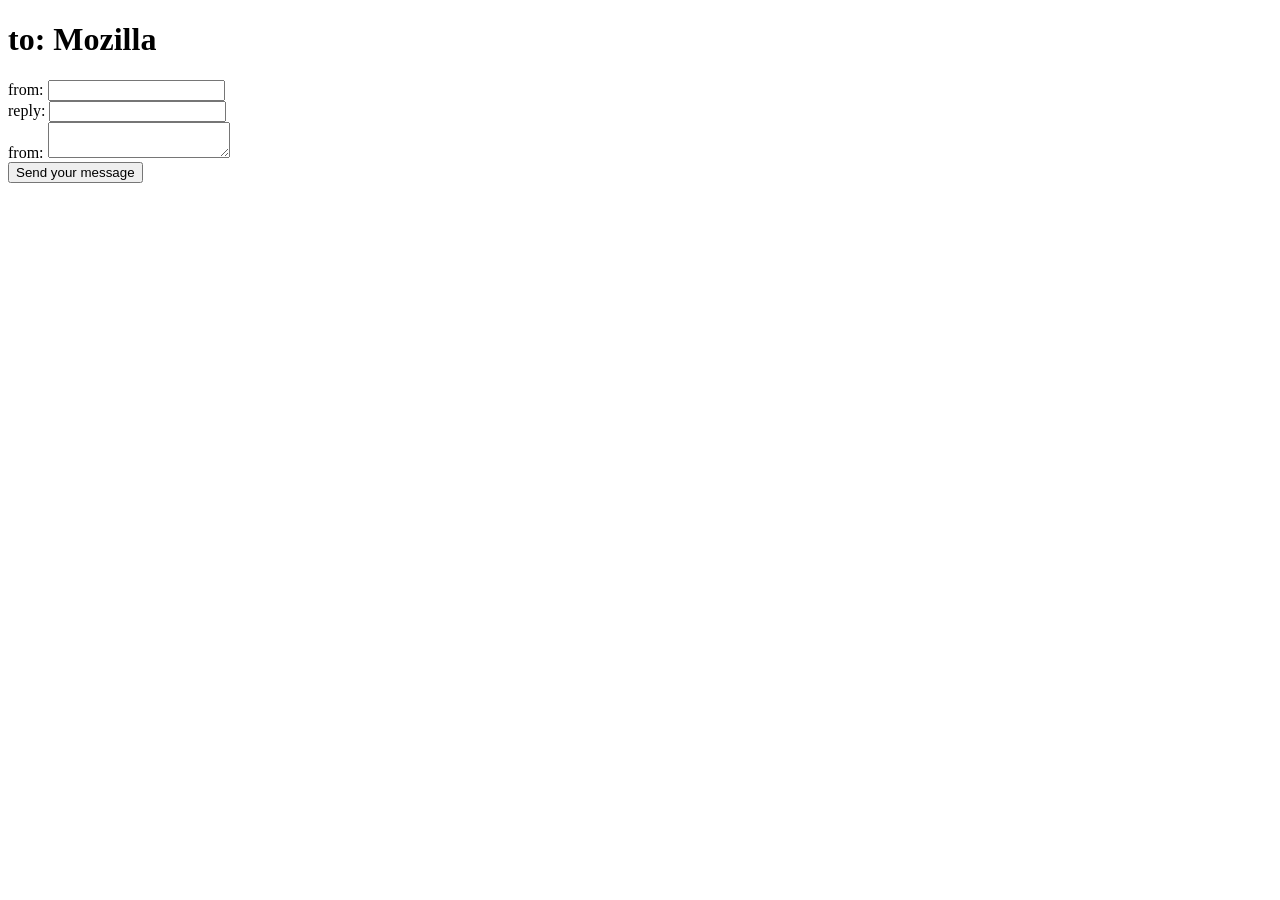
==== postcard/index.html @ 023f3743 "add html for form" ====
<!DOCTYPE html>
<html lang="en">
  <head>
    <meta charset="UTF-8" />
    <meta name="viewport" content="width=device-width, initial-scale=1.0" />
    <link rel="stylesheet" href="style.css" />
    <title>Document</title>
  </head>
  <body>
    <form action="https://httpbin.org/post" method="post">
      <h1>to: Mozilla</h1>
      <div id="from">
        <label for="name">from:</label>
        <input type="text" id="name" name="user_name" />
      </div>
    </form>
    <div id="reply">
      <label for="mail">reply:</label>
      <input type="email" id="mail" name="user_email" />
    </div>
    <div id="message">
      <label for="msg">from:</label>
      <textarea type="text" id="name" name="user_name"></textarea>
    </div>
    <div id="button">
      <button type="submit">Send your message</button>
    </div>
  </body>
</html>
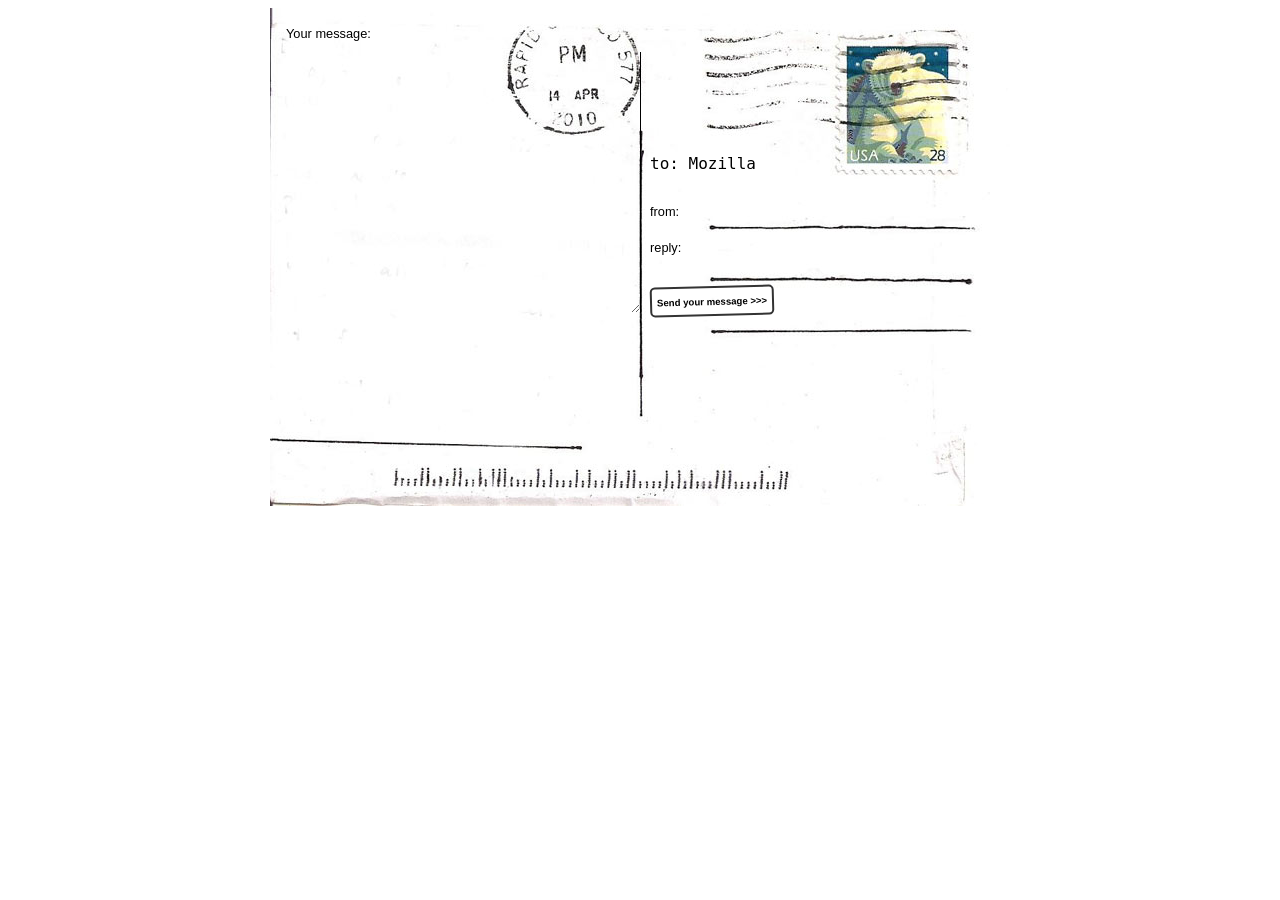
==== commit 0af2ba22: "final looks" ====
--- a/postcard/index.html
+++ b/postcard/index.html
@@ -13,17 +13,18 @@
         <label for="name">from:</label>
         <input type="text" id="name" name="user_name" />
       </div>
+
+      <div id="reply">
+        <label for="mail">reply:</label>
+        <input type="email" id="mail" name="user_email" />
+      </div>
+      <div id="message">
+        <label for="msg">Your message:</label>
+        <textarea type="text" id="msg" name="user_message"></textarea>
+      </div>
+      <div id="button">
+        <button type="submit">Send your message</button>
+      </div>
     </form>
-    <div id="reply">
-      <label for="mail">reply:</label>
-      <input type="email" id="mail" name="user_email" />
-    </div>
-    <div id="message">
-      <label for="msg">from:</label>
-      <textarea type="text" id="name" name="user_name"></textarea>
-    </div>
-    <div id="button">
-      <button type="submit">Send your message</button>
-    </div>
   </body>
 </html>
--- a/postcard/style.css
+++ b/postcard/style.css
@@ -0,0 +1,109 @@
+@font-face {
+  font-family: "handwriting";
+  src: url("fonts/journal.woff2") format("woff2"),
+    url("fonts/journal.woff") format("woff");
+
+  font-weight: normal;
+  font-style: normal;
+}
+
+@font-face {
+  font-family: "typewriter";
+  src: url("fonts/mom___.woff2") format("woff2"),
+    url("fonts/mom___woff") format("woff");
+
+  font-weight: normal;
+  font-style: normal;
+}
+
+/* body {
+  font: 1.3rem san-serif;
+  padding: 0.5em;
+  margin: 0;
+  background: #222;
+} */
+
+form {
+  position: relative;
+  width: 740px;
+  height: 498px;
+  margin: 0 auto;
+  padding: 1em;
+  box-sizing: border-box;
+  background: url(assets/background.jpg);
+  display: grid;
+  grid-gap: 20px;
+  grid-template-columns: repeat(2, 1fr);
+  grid-template-rows: 10em 1em 1em 1em;
+}
+
+h1 {
+  font: 1em "typewriter", monospace;
+  align-self: end;
+}
+
+#message {
+  grid-row: 1 / 5;
+}
+
+#from,
+#to,
+#reply,
+#button {
+  display: flex;
+}
+
+label {
+  font: 0.8em "typewriter", sans-serif;
+}
+input,
+textarea {
+  font: 1.4em/1.5em "handwriting", cursive, sans-serif;
+  border: none;
+  padding: 0 10px;
+  margin: 0;
+  width: 80%;
+  background: none;
+}
+
+input:focus,
+textarea:focus {
+  background: rgb(0 0 0 / 10%);
+  border-radius: 5px;
+  height: 30px;
+}
+textarea {
+  display: block;
+
+  padding: 10px;
+  margin: 10px 0 0 -10px;
+  width: 100%;
+  height: 90%;
+
+  border-right: 1px solid;
+
+  /* resize  : none; */
+  overflow: auto;
+}
+
+button {
+  height: 30px;
+  padding: 5px;
+  margin-top: 10px;
+  font: bold 0.6em sans-serif;
+  border: 2px solid #333;
+  border-radius: 5px;
+  background: none;
+  cursor: pointer;
+  transform: rotate(-1.5deg);
+}
+
+button:after {
+  content: " >>>";
+}
+
+button:hover,
+button:focus {
+  background: #000;
+  color: #fff;
+}
